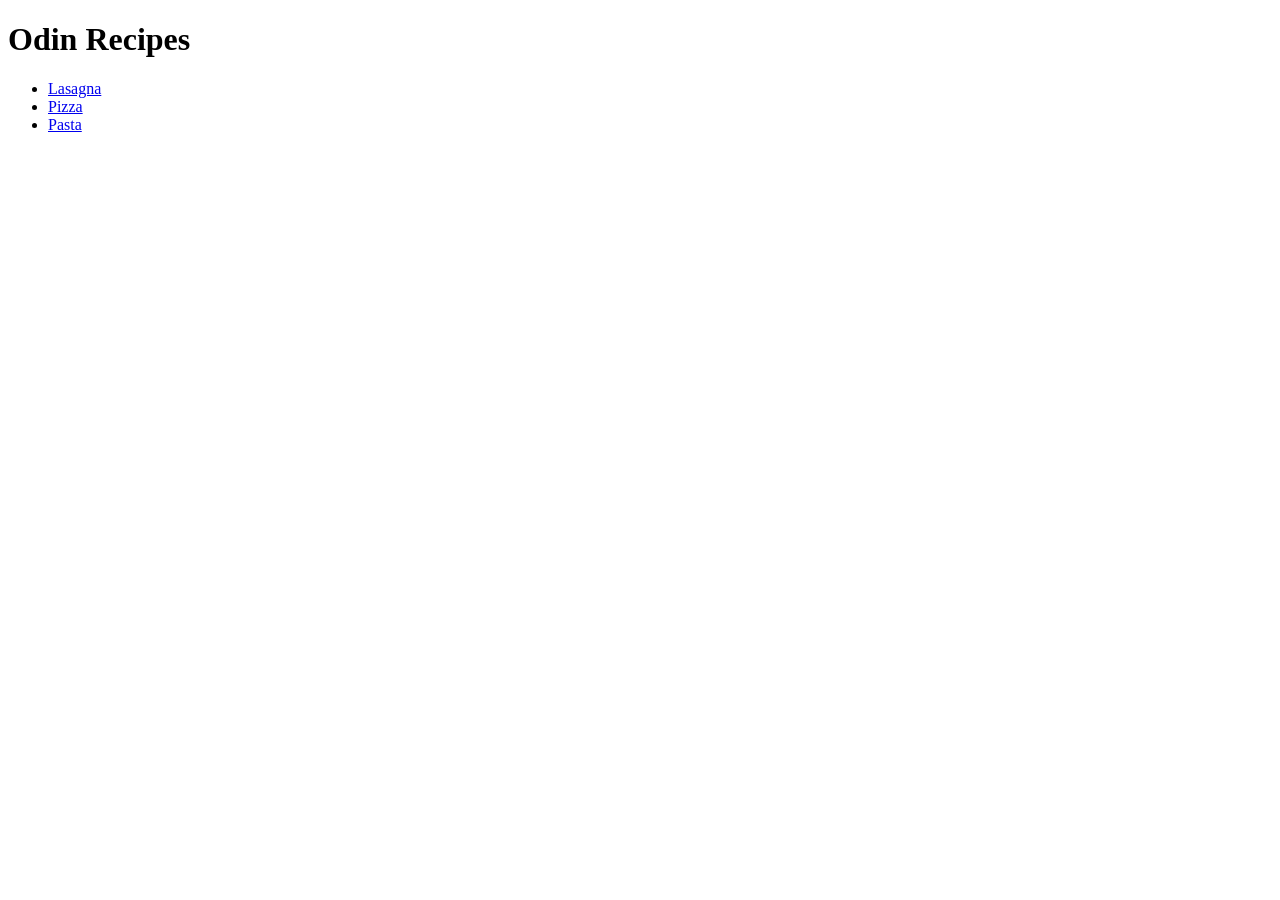
==== index.html @ 439f58c8 "Creat index.html with links to recipes" ====
<!DOCTYPE html>
<html lang="en">
<head>
    <meta charset="UTF-8">
    <title>Odin Recipes</title>
</head>
<body>
<h1>Odin Recipes</h1>
<ul>
    <li><a href="./recipes/lasagna.html">Lasagna</a></li>
    <li><a href="./recipes/pizza.html.html">Pizza</a></li>
    <li><a href="./recipes/pasta.html.html">Pasta</a></li> 
</ul>
</body>
</html>
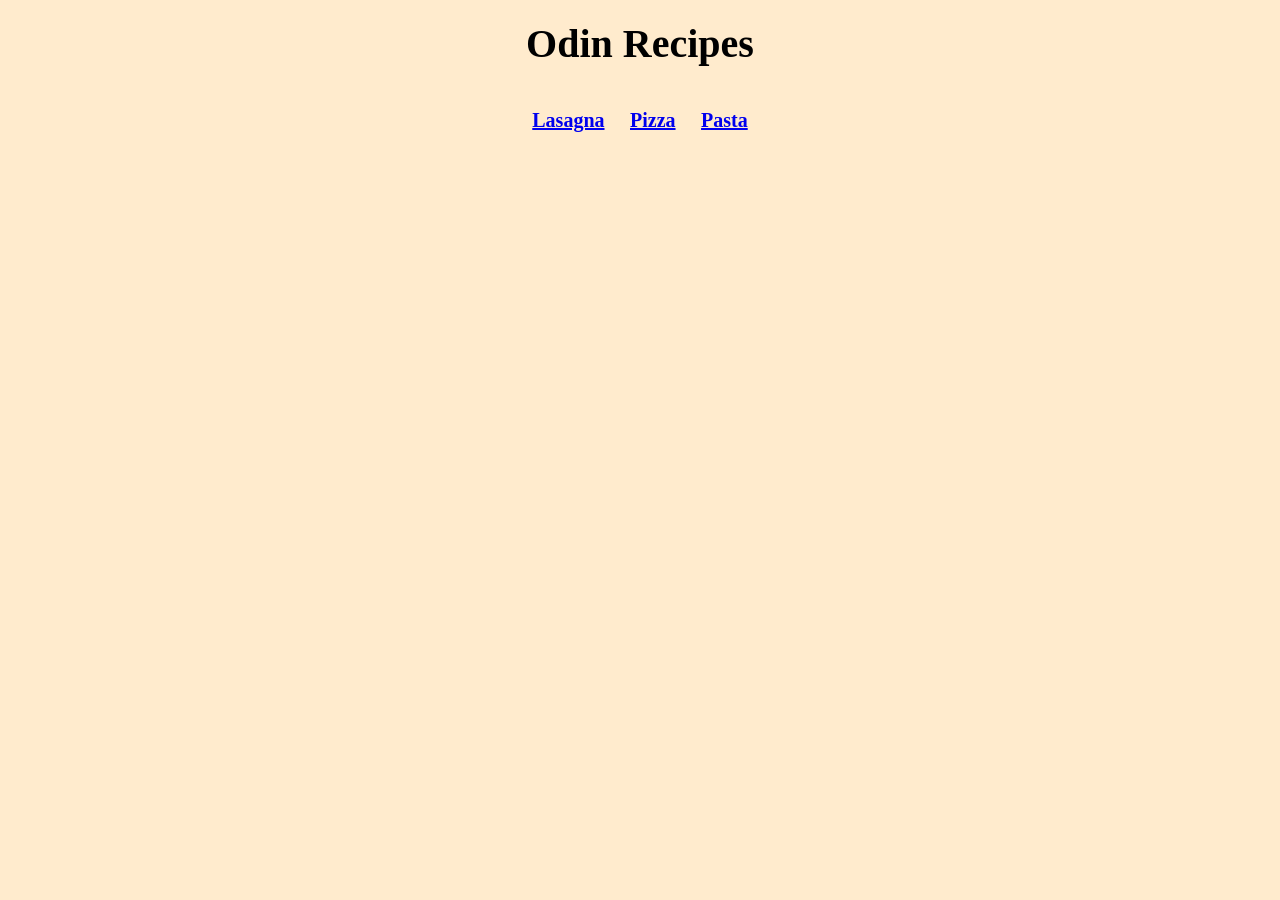
==== commit bed36eca: "Add styling to the page" ====
--- a/index.html
+++ b/index.html
@@ -3,13 +3,14 @@
 <head>
     <meta charset="UTF-8">
     <title>Odin Recipes</title>
+    <link rel="stylesheet" href="/style.css">
 </head>
 <body>
 <h1>Odin Recipes</h1>
-<ul>
-    <li><a href="./recipes/lasagna.html">Lasagna</a></li>
-    <li><a href="./recipes/pizza.html.html">Pizza</a></li>
-    <li><a href="./recipes/pasta.html.html">Pasta</a></li> 
+<ul class="homepage-nav">
+    <li class="homepage-recipes"><a href="./recipes/lasagna.html">Lasagna</a></li>
+    <li class="homepage-recipes"><a href="./recipes/pizza.html">Pizza</a></li>
+    <li class="homepage-recipes"><a href="./recipes/pasta.html">Pasta</a></li>
 </ul>
 </body>
 </html>
--- a/style.css
+++ b/style.css
@@ -0,0 +1,61 @@
+* {
+    margin: 0;
+    padding: 0;
+    box-sizing: border-box;
+}
+
+body {
+    font-family: Garamond, "Times New Roman", Times, serif;
+    width: 600px;
+    margin: 0 auto;
+    background-color: blanchedalmond;
+    font-size: 22px;
+}
+
+h1 {
+    text-align: center;
+    margin: 20px 0;
+    font-size: 40px;
+}
+
+h2 {
+    margin: 20px 0;
+}
+
+a {
+    font-weight: bold;
+    font-size: 20px;
+}
+
+img {
+    border-radius: 10px;
+    width: 100%;
+}
+
+ul {
+    list-style-type: none;
+}
+
+ol {
+    margin-left: 20.63px;
+    margin-bottom: 40px;
+}
+
+input {
+    margin-right: 10px;
+}
+
+.homepage-nav {
+    margin-top: 40px;
+    list-style: none;
+    text-align: center;
+}
+
+.homepage-recipes {
+    display: inline-block;
+    margin: 0 10px;
+}
+
+.go-home {
+    margin-bottom: 20px;
+}
